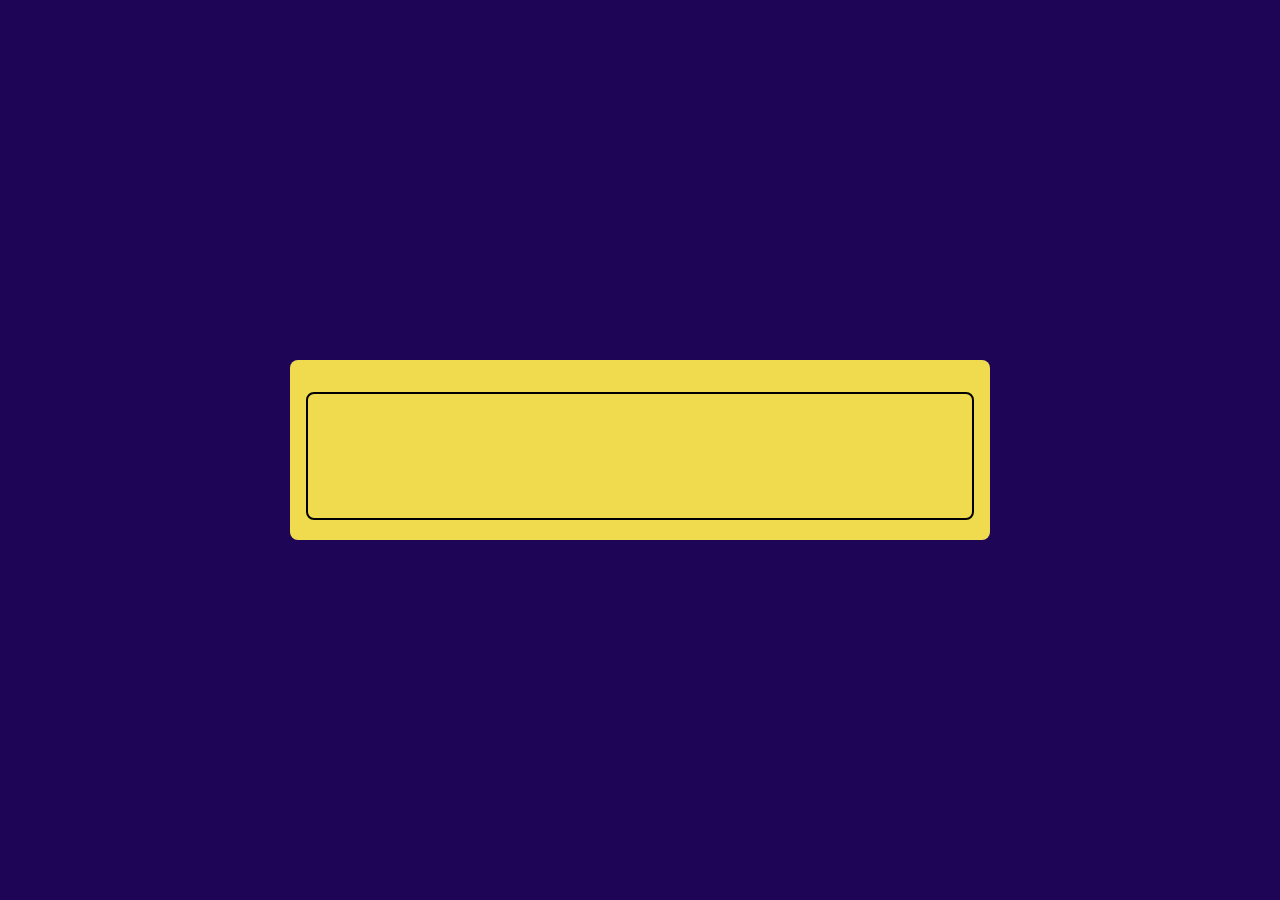
==== sentences.html @ c9f73083 "minor update" ====
<!DOCTYPE html>
<html lang="en">
<head>
  <meta charset="UTF-8">
  <meta name="viewport" content="width=device-width, initial-scale=1.0">
  <meta http-equiv="X-UA-Compatible" content="ie=edge">
  <link rel="stylesheet" href="styles.css">
  <script src="script2.js" defer></script>
  <title>Speed Typing</title>
</head>
<body>
  <div class="timer" id="timer"></div>
  <div class="container">
    <div class="quote-display" id="quoteDisplay"></div>
    <textarea id="quoteInput" class="quote-input" autofocus></textarea>
  </div>
</body>
</html>
---- styles.css ----
* {
    box-sizing: border-box;
  }
  
  body {
    display: flex;
    justify-content: center;
    align-items: center;
    min-height: 100vh;
    margin: 0;
    background-color: #1E0555;
  }
  
  body, .quote-input {
    font-family: 'Gill Sans', 'Gill Sans MT', Calibri, 'Trebuchet MS', sans-serif;
  }
  
  .container {
    background-color: #F0DB4F;
    padding: 1rem;
    border-radius: .5rem;
    width: 700px;
    max-width: 90%;
  }
  
  .timer {
    position: absolute;
    top: 2rem;
    font-size: 3rem;
    color: #F0DB4F;
    font-weight: bold;
  }
  
  .quote-display {
    margin-bottom: 1rem;
    margin-left: calc(1rem + 2px);
    margin-right: calc(1rem + 2px);
  }
  
  .quote-input {
    background-color: transparent;
    border: 2px solid #A1922E;
    outline: none;
    width: 100%;
    height: 8rem;
    margin: auto;
    resize: none;
    padding: .5rem 1rem;
    font-size: 1rem;
    border-radius: .5rem;
  }
  
  .quote-input:focus {
    border-color: black;
  }
  
  .correct {
    color: green;
  }
  
  .incorrect {
    color: red;
    text-decoration: underline;
  }
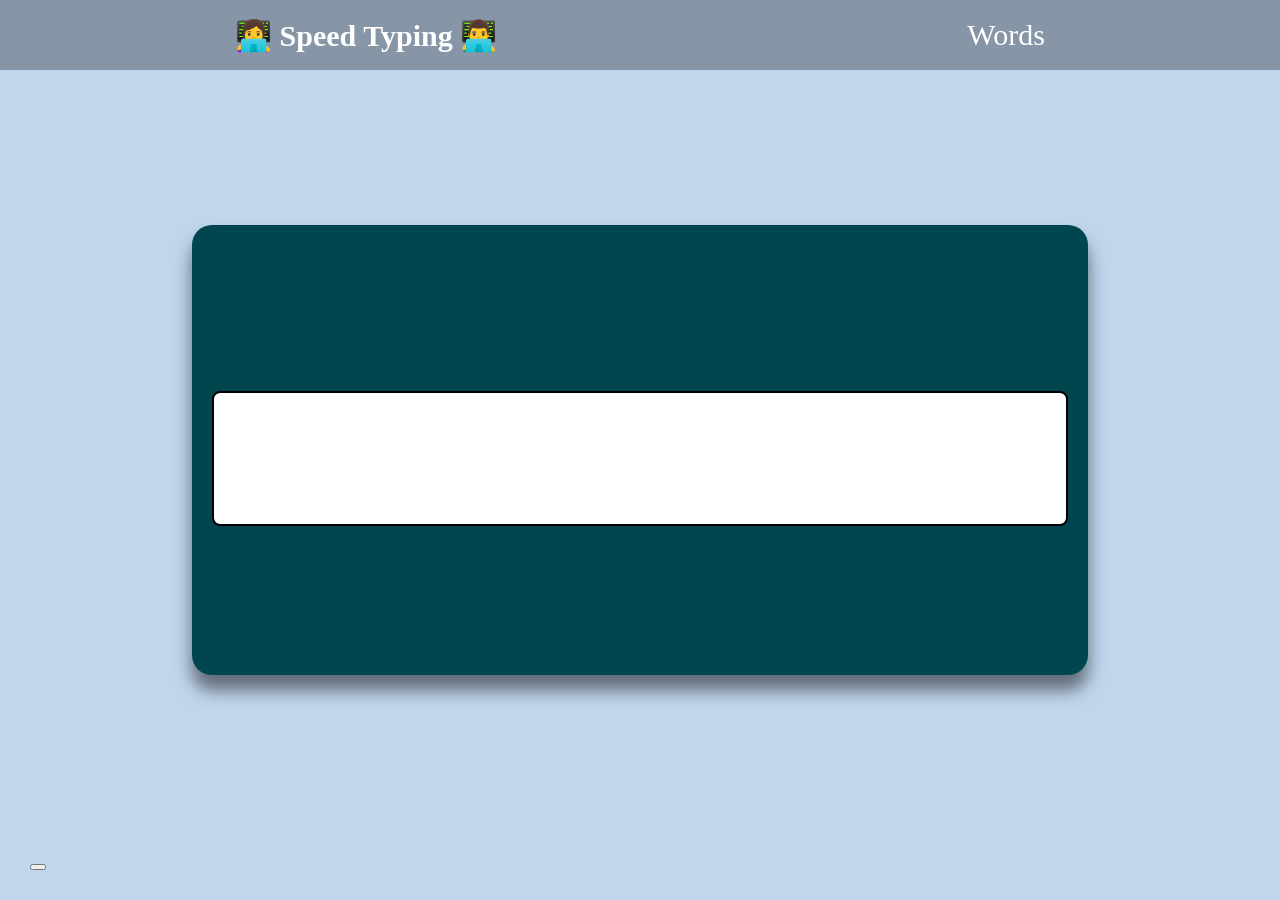
==== commit d658aeb6: "minor UI fixes" ====
--- a/sentences.html
+++ b/sentences.html
@@ -9,10 +9,22 @@
   <title>Speed Typing</title>
 </head>
 <body>
+  <button id="settings-btn" class="settings-btn">
+    <i class="fas fa-cog"></i>
+  </button>
+    <div id="settings" class="settings">
+        <div>
+          <h2>👩‍💻 Speed Typing 👨‍💻</h2>
+        </div>
+        <form id="settings-form">
+        </form>
+        <div><a href="./index.html">Words</a></div>
+    </div>
   <div class="timer" id="timer"></div>
   <div class="container">
     <div class="quote-display" id="quoteDisplay"></div>
     <textarea id="quoteInput" class="quote-input" autofocus></textarea>
+    <div id="end-game-container" class="end-game-container"></div>
   </div>
 </body>
 </html>
--- a/styles.css
+++ b/styles.css
@@ -8,45 +8,172 @@
     align-items: center;
     min-height: 100vh;
     margin: 0;
-    background-color: #1E0555;
+    background-color: #c0d6ed;
   }
   
   body, .quote-input {
-    font-family: 'Gill Sans', 'Gill Sans MT', Calibri, 'Trebuchet MS', sans-serif;
+    font-family: cursive;
+  }
+  select {
+    width: 200px;
+    padding: 5px;
+    appearance: none;
+    -webkit-appearance: none;
+    -moz-appearance: none;
+    background-color: #a7c5e3;
   }
   
+  select:focus,
+  button:focus {
+    outline: 0;
+  }
+  
+  .settings-btn {
+    position: absolute;
+    bottom: 30px;
+    left: 30px;
+  }
+  
+  .settings {
+    position: absolute;
+    top: 0;
+    left: 0;
+    width: 100%;
+    background-color: rgba(0, 0, 0, 0.3);
+    height: 70px;
+    color: #fff;
+    display: flex;
+    justify-content: space-evenly;
+    align-items: center;
+    transform: translateY(0);
+    transition: transform 0.3s ease-in-out;
+  }
+  .settings > div > a {
+    font-size: 30px;
+    text-decoration: none;
+    color: #fff;
+    border-radius: 10px;
+    padding: 8px;
+    transition: background-color 0.5s ease-out;
+  }
+  .settings > div > a:hover {
+    background-color: #5E6873;
+  }
+  #settings-form{
+    color: white;
+    font-size: 30px;
+  }
+  #difficulty {
+    font-size: 25px; /* or any other value you prefer */
+    font-family: Arial, sans-serif; /* or any other font you prefer */
+    color: #333; /* or any other color you prefer */
+    border: 2px solid #ccc; /* or any other border style you prefer */
+    border-radius: 5px; /* or any other border-radius you prefer */
+    padding: 10px; /* or any other padding you prefer */
+    background-color: #f9f9f9; /* or any other background-color you prefer */
+  }
+  .flex{
+    display: flex;
+    align-items: center;
+    justify-content: center;
+  }
+  .ranOut{
+    color: rgb(234, 76, 76);
+    font-size: 50px;
+  }
+  .buttonReload{
+    /* border-radius: 10px; */
+    padding: 10px;
+    padding-inline: 20px;
+    outline: transparent;
+    font-family: cursive;
+    font-size: 30px;
+    /* margin-top: 30px; */
+    border-radius: 20px;
+    border: #fff 2px solid;
+    transition: background-color 0.5s ease-out;
+  }
+  .buttonReload:hover{
+    background-color: #5E6873;
+    color: white;
+    border: transparent 2px solid;
+}
+
+  .settings.hide {
+    transform: translateY(-100%);
+  }
+  .settings div h2 {
+    padding: 8px;
+    border-radius: 10px;
+    cursor: pointer;
+    font-size: 30px;
+  }
+  .settings div h2:hover{
+    background-color: rgba(0, 0, 0, 0.3);
+  }
   .container {
-    background-color: #F0DB4F;
-    padding: 1rem;
-    border-radius: .5rem;
-    width: 700px;
+    background-color: #01464e;
+    padding: 20px;
+    border-radius: 4px;
+    box-shadow: 0 15px 17px rgba(0, 0, 0, 0.5);
+    color: #fff;
+    position: relative;
+    text-align: center;
+    display: flex;
+    align-items: center;
+    justify-content: center;
+    flex-direction: column;
+    width: 70%;
+    border-radius: 20px;
+    height: 50vh;
     max-width: 90%;
   }
+  .settings-btn {
+    position: absolute;
+    bottom: 30px;
+    left: 30px;
+  }
   
+.settings.hide {
+  transform: translateY(-100%);
+}
   .timer {
     position: absolute;
-    top: 2rem;
+    top: 15vh;
     font-size: 3rem;
-    color: #F0DB4F;
+    color: rgb(234, 76, 76);
     font-weight: bold;
   }
   
   .quote-display {
     margin-bottom: 1rem;
+    font-size: 35px;
     margin-left: calc(1rem + 2px);
     margin-right: calc(1rem + 2px);
   }
-  
+  .end-game-container {
+    background-color: inherit;
+    display: none;
+    align-items: center;
+    justify-content: center;
+    flex-direction: column;
+    position: absolute;
+    top: 0;
+    left: 0;
+    width: 100%;
+    height: 100%;
+    z-index: 1;
+  }
   .quote-input {
-    background-color: transparent;
+    background-color: white;
     border: 2px solid #A1922E;
     outline: none;
     width: 100%;
-    height: 8rem;
+    height: 15vh;
     margin: auto;
     resize: none;
     padding: .5rem 1rem;
-    font-size: 1rem;
+    font-size: 35px;
     border-radius: .5rem;
   }
   
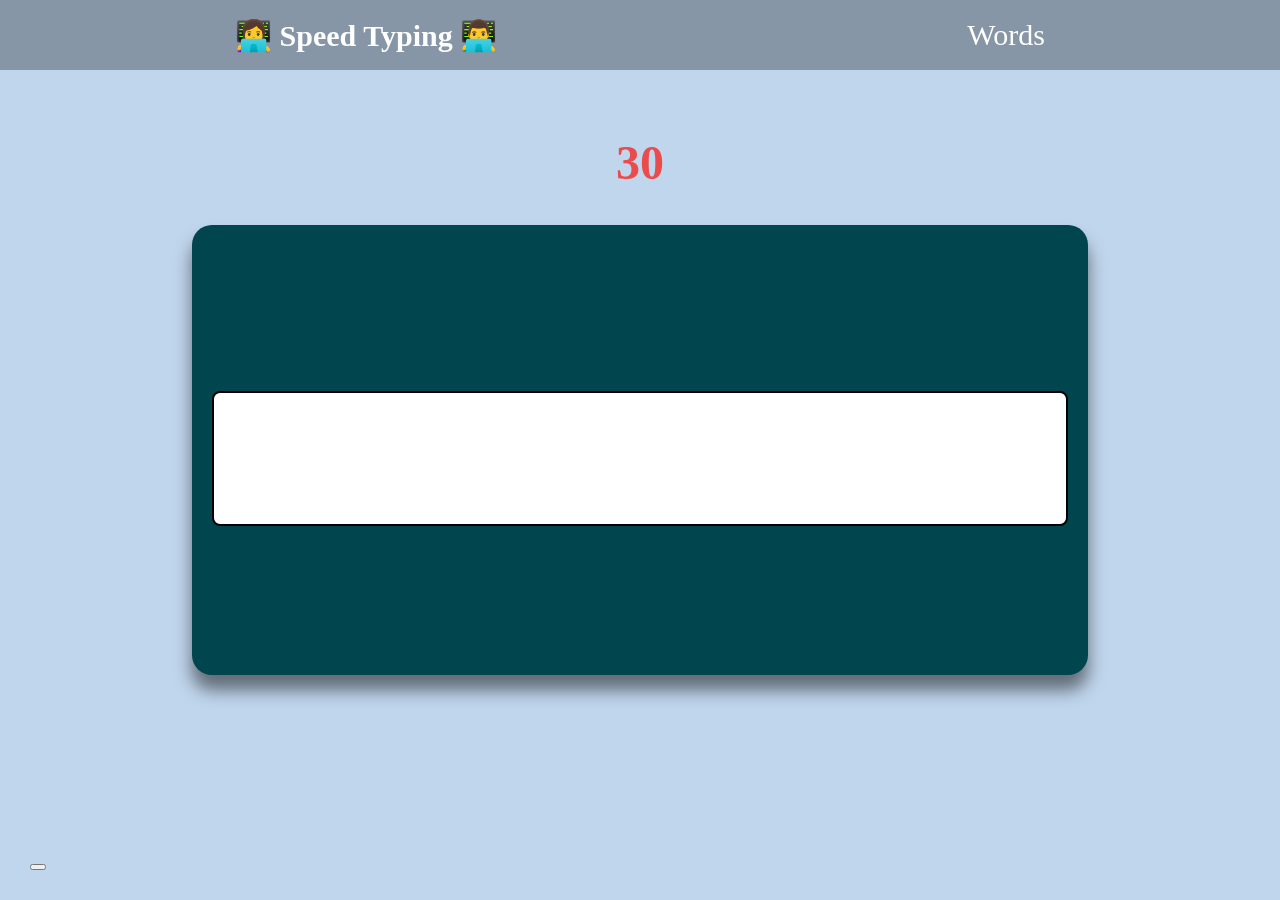
==== commit 11279ca3: "commit" ====
--- a/sentences.html
+++ b/sentences.html
@@ -7,6 +7,7 @@
   <link rel="stylesheet" href="styles.css">
   <script src="script2.js" defer></script>
   <title>Speed Typing</title>
+  
 </head>
 <body>
   <button id="settings-btn" class="settings-btn">
